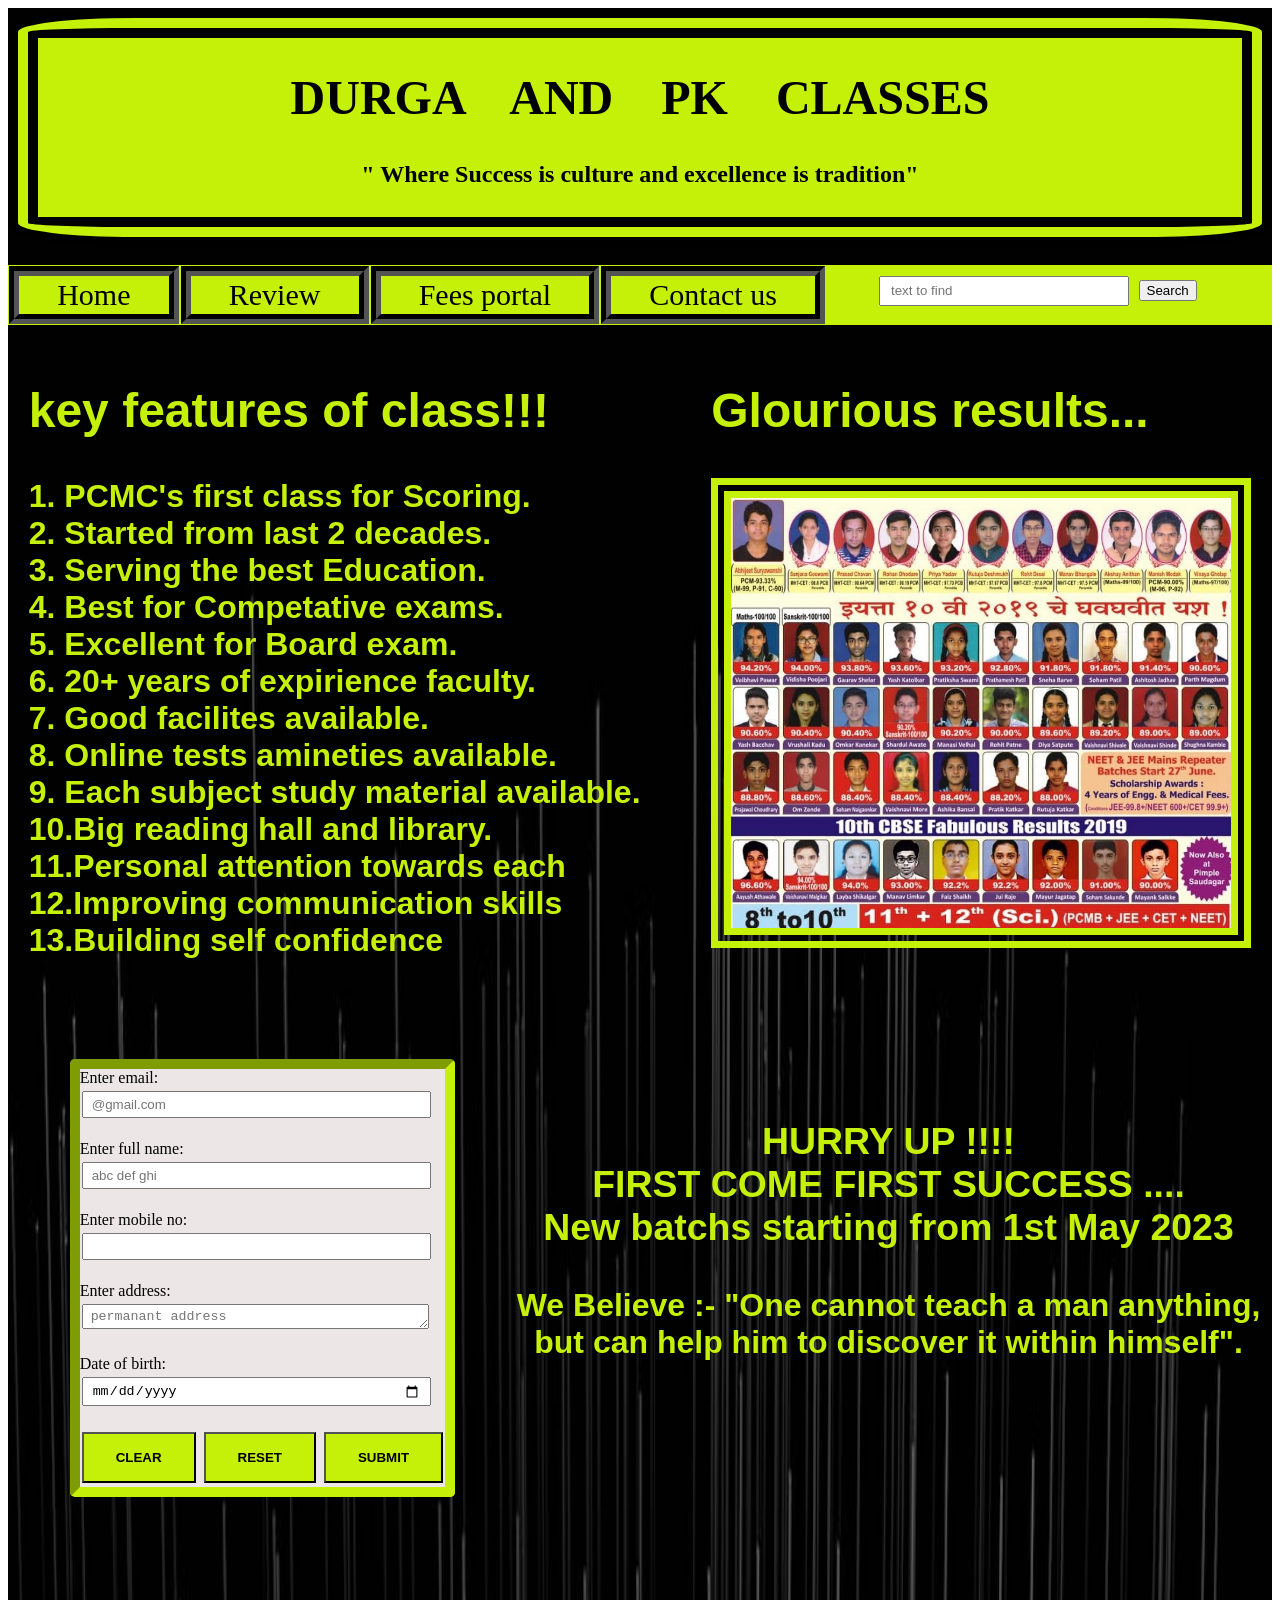
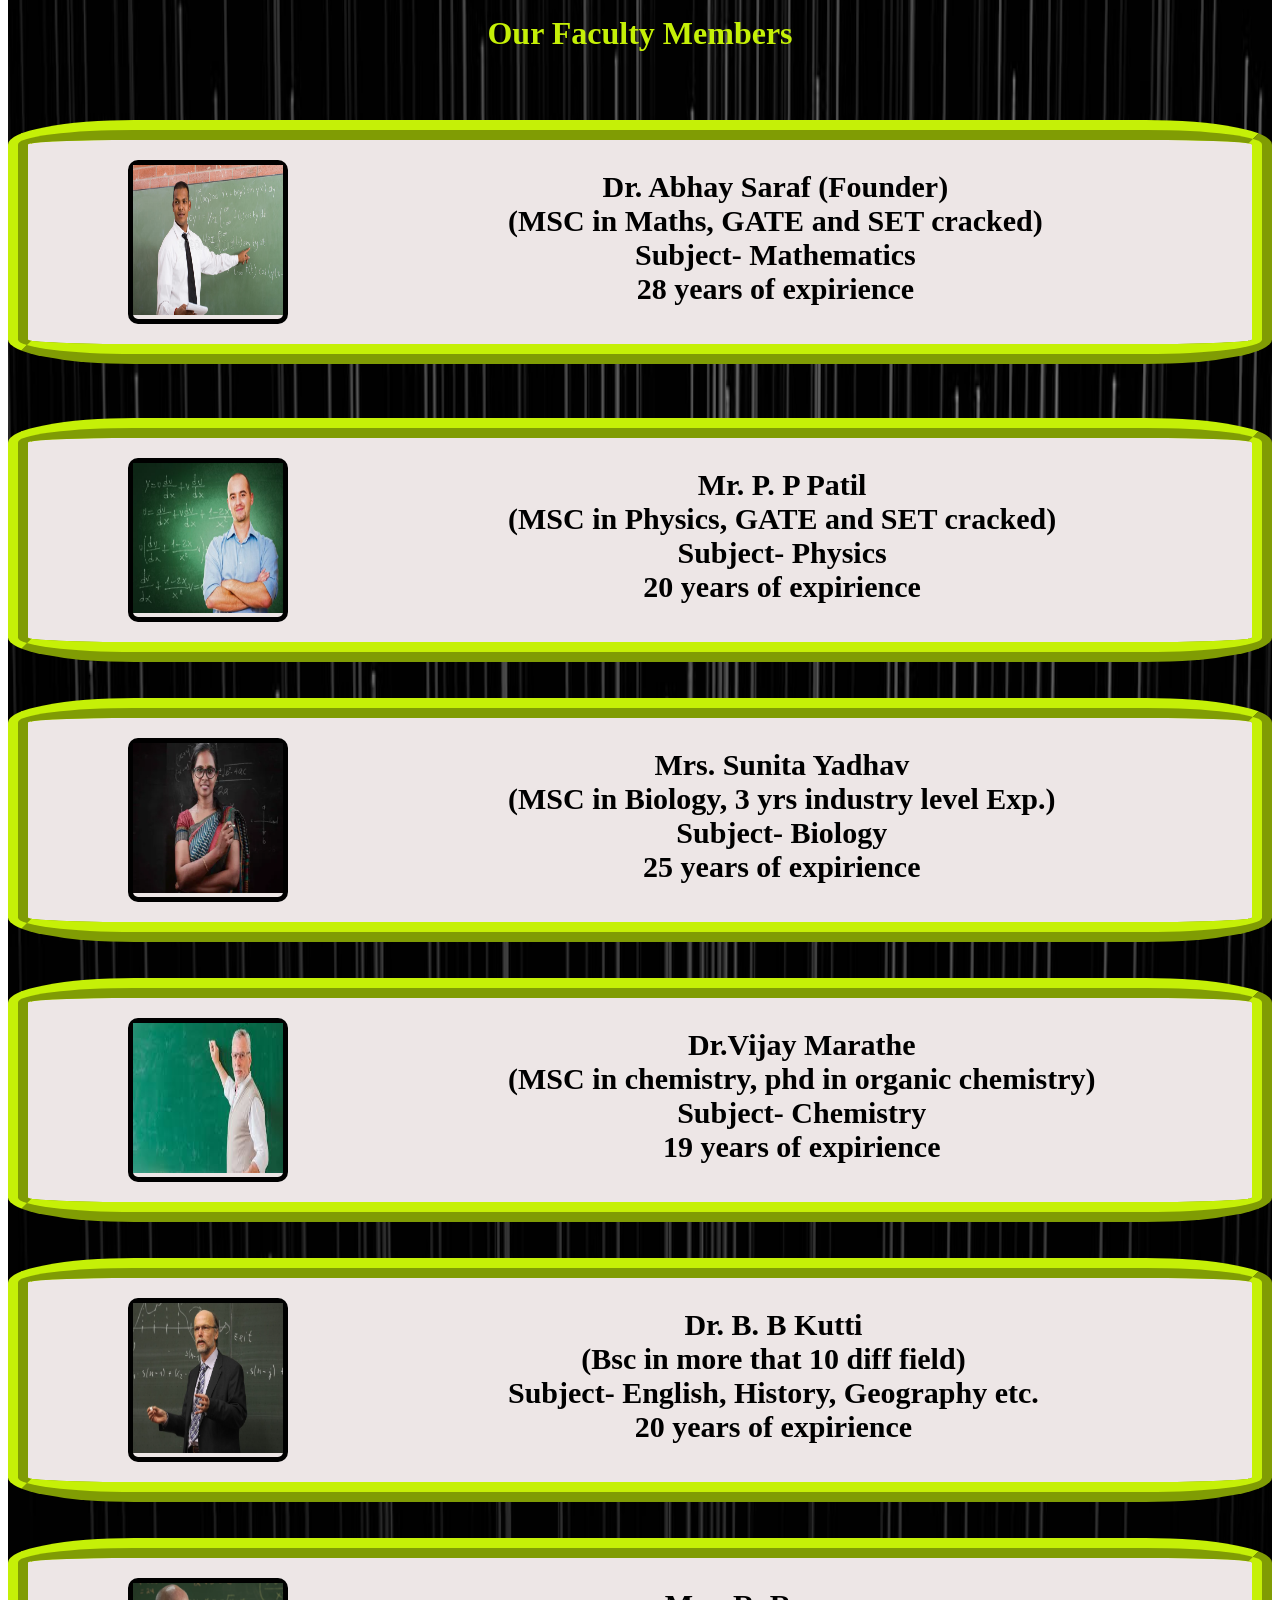
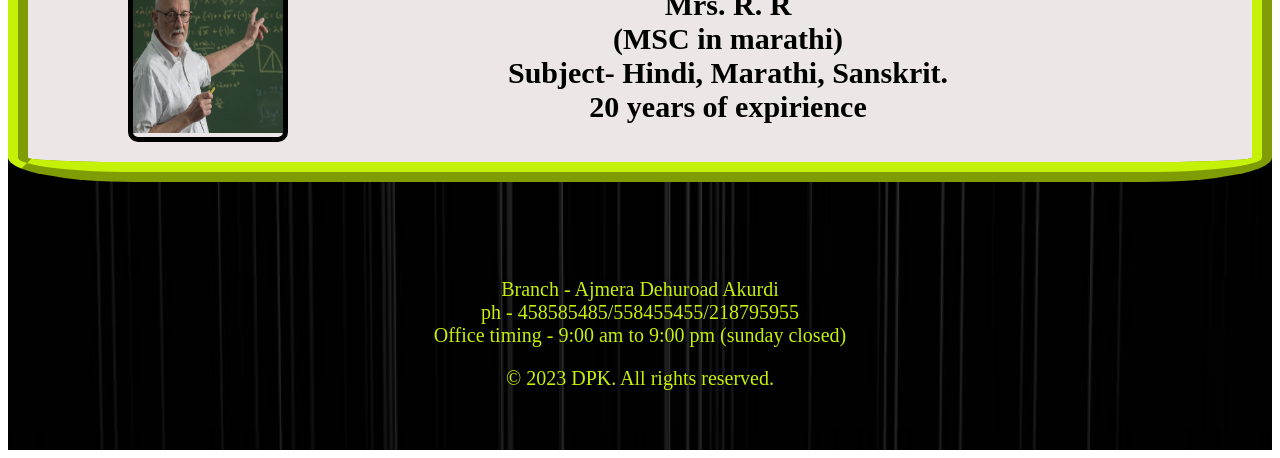
==== Index.html @ e5f9d91c "added files" ====
<!DOCTYPE html>
<head><title>LANDING PAGE!!</title>
<link rel="stylesheet"  href = "taskone.css">
</head>
<body>
    <div class = "main">
        <div class = "bar">
            <h1><center>DURGA&emsp;AND&emsp;PK&emsp;CLASSES</center></h1>
            <h3 class="scrolling-text"><center><font size = 5 >" Where Success is culture and excellence is tradition"</font></center></h3>
        </div>
        <br>
          <div class="g">
            
                
                  <div style="flex-grow: 1; color: black; border-style: groove; border-color: black; text-align: center; border-width: 10px; cursor: pointer;">Home</div>
                  <div style="flex-grow: 1; color: black; border-style: groove; border-color: black; text-align: center; border-width: 10px; cursor: pointer;;">Review</div>
                  <div style="flex-grow: 1; color: black; border-style: groove; border-color: black; text-align: center; border-width: 10px; cursor: pointer;">Fees portal</div>
                  <div style="flex-grow: 1; color: black; border-style: groove; border-color: black; text-align: center; border-width: 10px; cursor: pointer;">Contact us</div>
                
            
                <div  style="flex-grow: 1; color: black;">
                    <input style="width: 250px; height: 30px; margin-left: 50px; padding: 10px;" type="search" name="" placeholder="text to find">
                    <a href="#"> <button >Search</button></a>
                </div>
          </div>
          <br>
            <div class = "bod">
             <div class="info">
             <p>
               <h2>key features of class!!!</h2>
                1. PCMC's first class for Scoring.<br>
                2. Started from last 2 decades.<br>
                3. Serving the best Education.<br>
                4. Best for Competative exams.<br>
                5. Excellent for Board exam.<br>
                6. 20+ years of expirience faculty.<br>
                7. Good facilites available.<br>
                8. Online tests amineties available.<br>
                9. Each subject study material available.<br>
                10.Big reading hall and library.<br>
                11.Personal attention towards each<br>
                12.Improving communication skills<br>
                13.Building self confidence<br>
            </p>
            </div>
            <div class="igmr">
               <h2>Glourious results...</h2>
               <img class="bb" src="baner.jpg" height="430px" width="500px">
            </div>
            </div>
            <br>
            <div class="fot">
              <div class="for"> 
                <form application method = get action = xyz.html>
                  Enter email: <br><input type="email" placeholder= "@gmail.com"required><br><br>
                  Enter full name: <br><Input type = "text" maxlength="30" placeholder= "abc def ghi" required><br><br>
                  Enter mobile no: <br><input type="tel" pattern="[0-9]{10}" required><br><br>
                  Enter address: <br><textarea rows = 1 placeholder= "permanant address" required></textarea><br><br>
                  Date of birth: <br><input type="date" required> <br><br>
                  <input type="button" value = CLEAR>
                  <input type="reset" value = RESET>
                  <input type="submit" value = SUBMIT>
                </form>
              </div>
              <div class="ad">
              <br><br><h3><p><b> HURRY UP !!!!</b><br>
              FIRST COME FIRST SUCCESS ....<br>
              New batchs starting from 1st May 2023<br></h3>
              We Believe :- "One cannot teach a man anything,<br>
             but can help him to discover it within himself".</p>
              </div>
            </div><br><br>

            <p style="color:rgb(197, 240, 7); text-align: center;font-family: Cambria, Cochin, Georgia, Times, 'Times New Roman', serif;font-size: xx-large; font-weight: 900;">Our Faculty Members</p>
            <br><br>
            <div class="item">
              <div class="mg"><img src="teacher1.jpg" height="150px" width="150px"></div>
              <div class="st">
              <p>Dr. Abhay Saraf (Founder)<br>
              (MSC in Maths, GATE and SET cracked)<br>
              Subject- Mathematics<br>
              28 years of expirience</p></div>
            </div><br><br><br>
            
             <div class="item">
              <div class="mg"><img src="teacher2.jpg" height="150px" width="150px"></div>
              <div class="st">
              <p>Mr. P. P Patil<br>
              (MSC in Physics, GATE and SET cracked)<br>
              Subject- Physics<br>
              20 years of expirience</p></div>
            </div><br><br>

             <div class="item">
              <div class="mg"><img src="teacher3.webp" height="150px" width="150px"></div>
              <div class="st">
              <p>Mrs. Sunita Yadhav<br>
              (MSC in Biology, 3 yrs industry level Exp.)<br>
              Subject- Biology<br>
              25 years of expirience</p></div>
            </div><br><br>

             <div class="item">
              <div class="mg"><img src="teacher4.jfif" height="150px" width="150px"></div>
              <div class="st">
              <p>Dr.Vijay Marathe <br>
              (MSC in chemistry, phd in organic chemistry)<br>
              Subject- Chemistry<br>
              19 years of expirience</p></div>
            </div><br><br>

             <div class="item">
              <div class="mg"><img src="teacher5.png" height="150px" width="150px"></div>
              <div class="st">
              <p>Dr. B. B Kutti<br>
              (Bsc in more that 10 diff field)<br>
              Subject- English, History, Geography etc.<br>
              20 years of expirience</p></div></p>
            </div><br><br>

             <div class="item">
              <div class="mg"><img src="teacher6.png" height="150px" width="150px"></div>
              <div class="st">
              <p>Mrs. R. R <br>
              (MSC in marathi)<br>
              Subject- Hindi, Marathi, Sanskrit.<br>
              20 years of expirience</div></p>
            </div><br><br>
              
        <footer>
          <div class="container">
            <p> Branch - Ajmera Dehuroad Akurdi<br>
            ph - 458585485/558455455/218795955<br>
            Office timing - 9:00 am to 9:00 pm (sunday closed)   
            <p>&copy; 2023 DPK. All rights reserved.</p>
          </div>
        </footer> 

    </div>

  </body>
</html>
---- taskone.css ----
.main{
    background-image: url("bgimage1.jfif");
    background-repeat: no-repeat;
    background-size: 100% 100%;
}

.bar{
background-color: rgb(197, 240, 7);
font-size:x-large;
font-weight:bold;
font-family: 'Times New Roman', Times, serif;
 border-style:double;
 border-color: black;
 border-width: 30px;
 border-radius: 10%;
}


.scrolling-text {
    overflow: hidden; 
    animation: scrolling 20s linear infinite; 
  }
  
  @keyframes scrolling {
    0% {
      transform: translateX(50%);
    }
    100% {
      transform: translateX(-50%);
    }
  }
  
.g{
    display: flex;
    background-color: rgb(197, 240, 7);
    justify-content:space-evenly;
}
.g > div{
  margin: 1px;
    padding: 2px;
    font-size: 30px;
  }
  


.bod{
display: flex;
flex-direction: row;
justify-content:space-evenly;
}

.info{
  font-size:xx-large;
  font-family:'Gill Sans', 'Gill Sans MT', Calibri, 'Trebuchet MS', sans-serif;
  font-weight: 700;
  color:rgb(197, 240, 7);
}


.igmr{
  font-size:xx-large;
  font-family:'Gill Sans', 'Gill Sans MT', Calibri, 'Trebuchet MS', sans-serif;
  color:rgb(197, 240, 7);
  margin-left: 50px;  
}

.bb{
  border-style:double;
 border-color:rgb(197, 240, 7);
 border-width: 20px;
}

.fot{
  display: flex;
flex-direction: row;
justify-content: space-evenly;
}

.for{
  color:black ; 
  border-radius: 5px;
  background-color: #ede6e6;
  margin: 50px 50px;
  border-style: inset;
  border-color: rgb(197, 240, 7);
  border-width: 10px;

}
input[type=button], input[type=submit], input[type=reset]
 {
  background-color: rgb(197, 240, 7);
  font-weight:700;
  color: rgb(0, 0, 0);
  padding: 16px 32px;
  margin: 4px 2px;
  cursor: pointer;
}
input[type=text], input[type=search], input[type=date] , input[type=tel] ,textarea, input[type=email]
{
width: 90%;
padding: 4px 8px;
margin: 4px 2px;

}

.ad{
  font-size:xx-large;
  font-family:'Gill Sans', 'Gill Sans MT', Calibri, 'Trebuchet MS', sans-serif;
  font-weight: 700;
  text-align: center;
  color:#c5f007;
}

.item{
  background-color: #ede6e6;
  display: flex;
  border-style: ridge;
  border-color:rgb(197, 240, 7) ;
  border-radius: 10%;
  border-width: 20px;
  /* justify-content: space-evenly; */
}

.mg{
  border-style: solid;
  border-color: black;
  border-width: 5px;
  border-radius: 10px;
  margin-top:20px ;
  margin-bottom: 20px;
  margin-left:100px ;
  margin-right:20px ;
 }

.st{
text-align: center;
font-size: 30px;
font-family: 'Times New Roman', Times, serif;
font-weight: 800;
margin-left:200px ;
}


 footer .container {
  font-size: 20px;
    padding: 40px;
    text-align: center;
    color:rgb(197, 240, 7);

  }
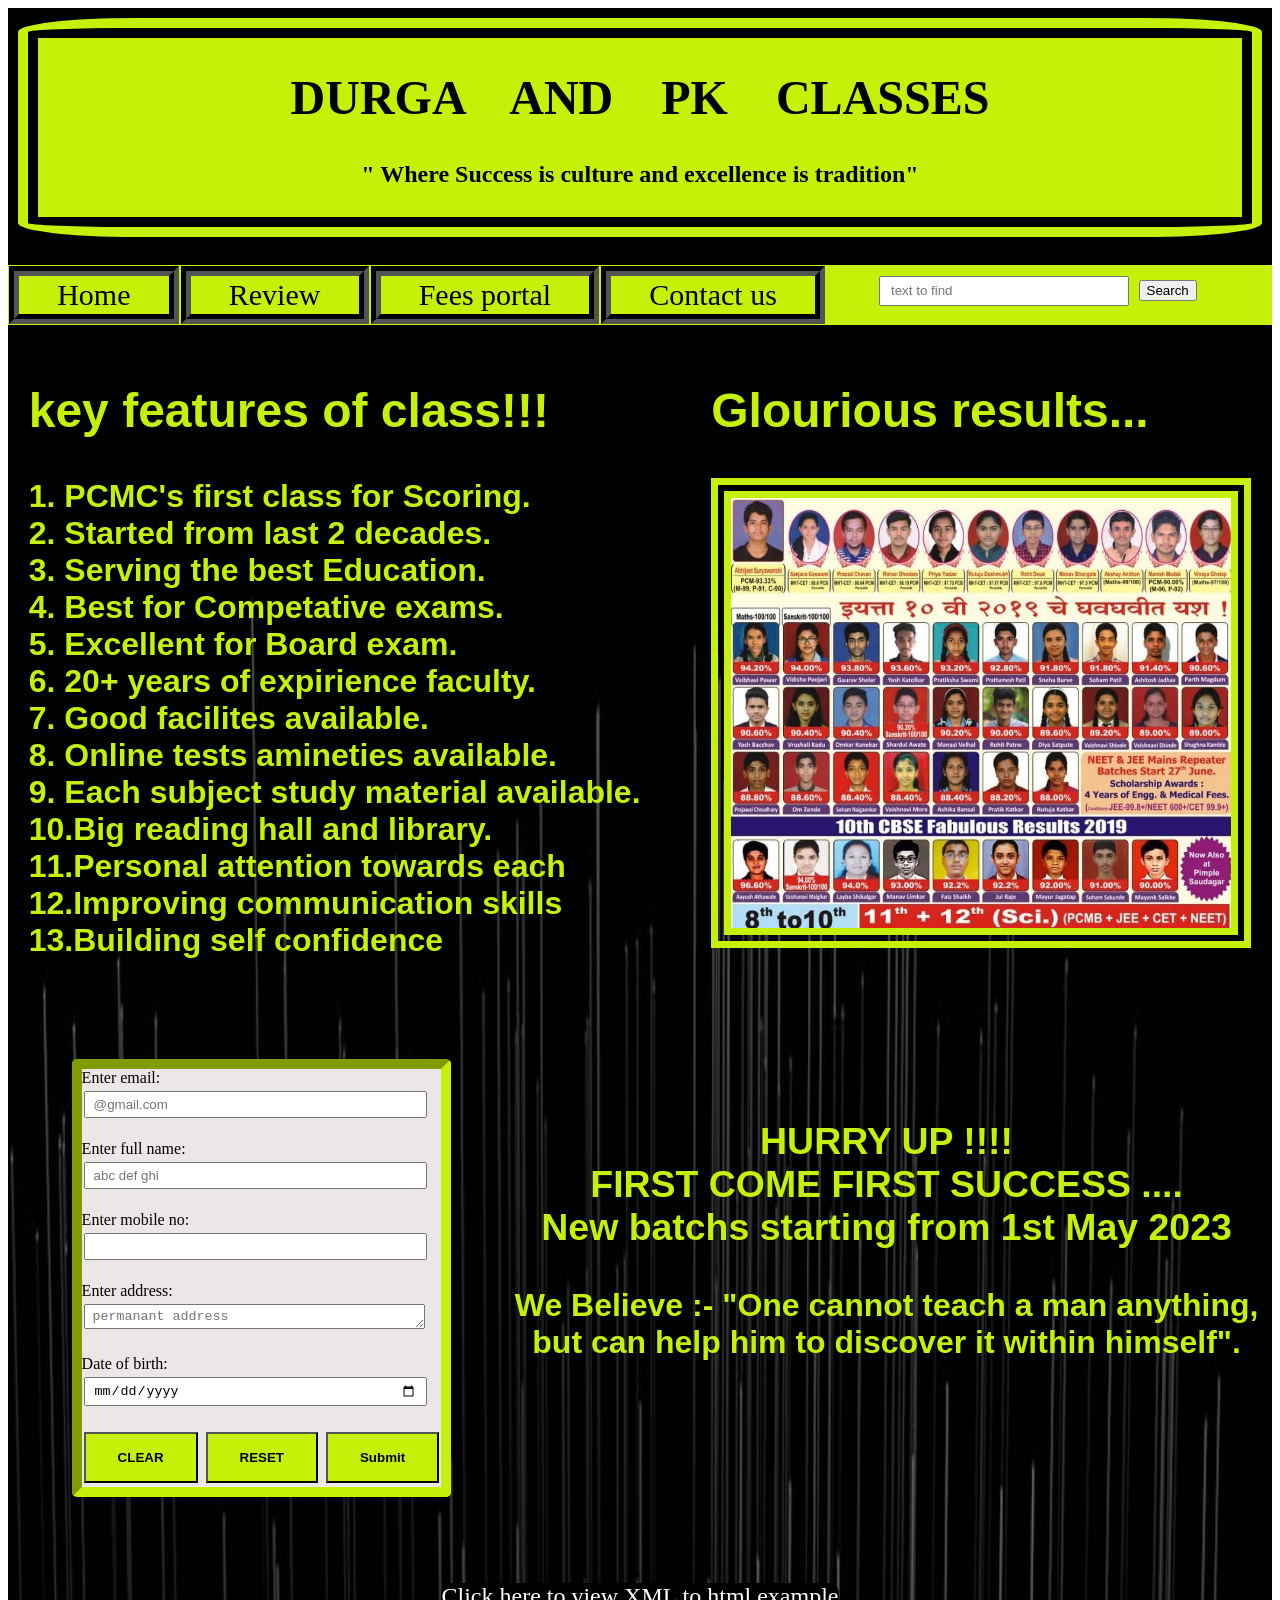
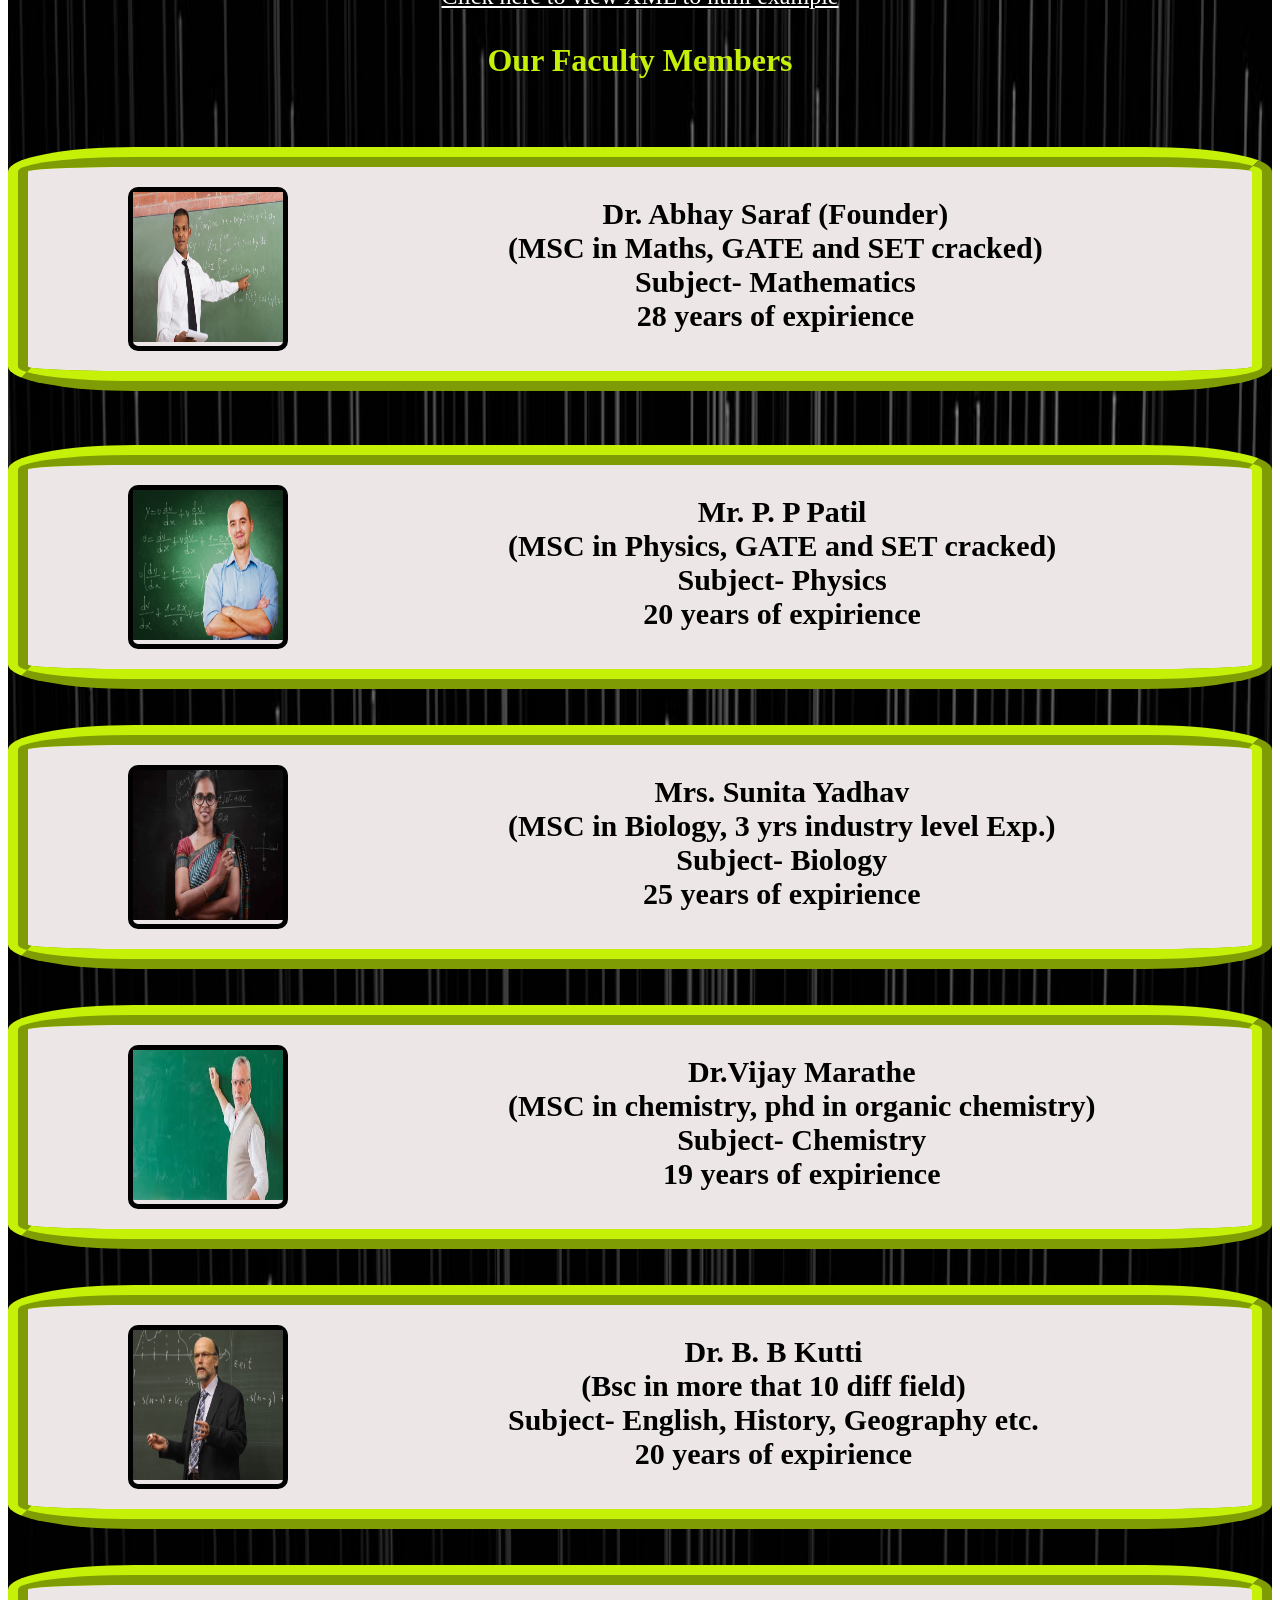
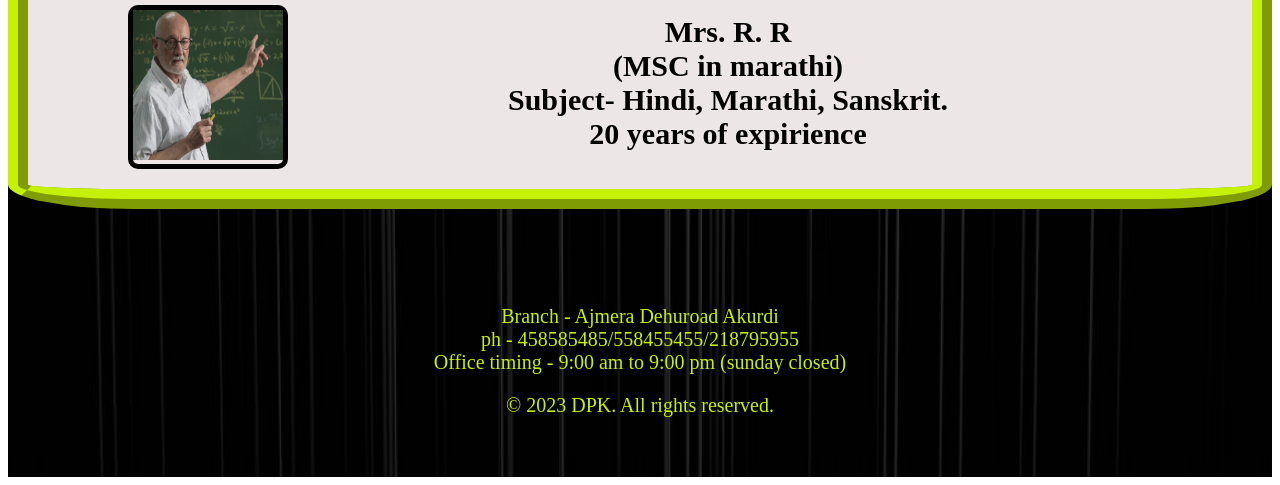
==== commit 82c61c51: "Update Index.html" ====
--- a/Index.html
+++ b/Index.html
@@ -51,15 +51,15 @@
             <br>
             <div class="fot">
               <div class="for"> 
-                <form application method = get action = xyz.html>
-                  Enter email: <br><input type="email" placeholder= "@gmail.com"required><br><br>
-                  Enter full name: <br><Input type = "text" maxlength="30" placeholder= "abc def ghi" required><br><br>
-                  Enter mobile no: <br><input type="tel" pattern="[0-9]{10}" required><br><br>
-                  Enter address: <br><textarea rows = 1 placeholder= "permanant address" required></textarea><br><br>
-                  Date of birth: <br><input type="date" required> <br><br>
+                <form method="post" action = connect.php>
+                  Enter email: <br><input type="email" placeholder= "@gmail.com" required name="email"><br><br>
+                  Enter full name: <br><Input type = "text" maxlength="30" placeholder= "abc def ghi" required name="name"><br><br>
+                  Enter mobile no: <br><input type="tel" required name="mobile"><br><br>
+                  Enter address: <br><textarea rows = 1 placeholder= "permanant address" required name="address"></textarea><br><br>
+                  Date of birth: <br><input type="date" required name="dob"> <br><br>
                   <input type="button" value = CLEAR>
                   <input type="reset" value = RESET>
-                  <input type="submit" value = SUBMIT>
+                  <input type="submit" name="submit" id="submit" value="Submit">
                 </form>
               </div>
               <div class="ad">
@@ -70,6 +70,10 @@
              but can help him to discover it within himself".</p>
               </div>
             </div><br><br>
+          
+            <div style="text-align: center; border-color: rgb(127, 239, 16); border-radius: 10px;">
+              <a href="https://www.w3schools.com/xml/tryxslt.asp?xmlfile=cdcatalog&xsltfile=cdcatalog" style="font-size:larger; color:white; background-color: black; cursor: pointer; font-size: x-large; border-color: rgb(127, 239, 16); border-radius: 10px; ">Click here to view XML to html example</a>
+            </div>
 
             <p style="color:rgb(197, 240, 7); text-align: center;font-family: Cambria, Cochin, Georgia, Times, 'Times New Roman', serif;font-size: xx-large; font-weight: 900;">Our Faculty Members</p>
             <br><br>
@@ -137,6 +141,6 @@
         </footer> 
 
     </div>
-
+    <script src="validation.js"></script>
   </body>
-</html>+</html>
